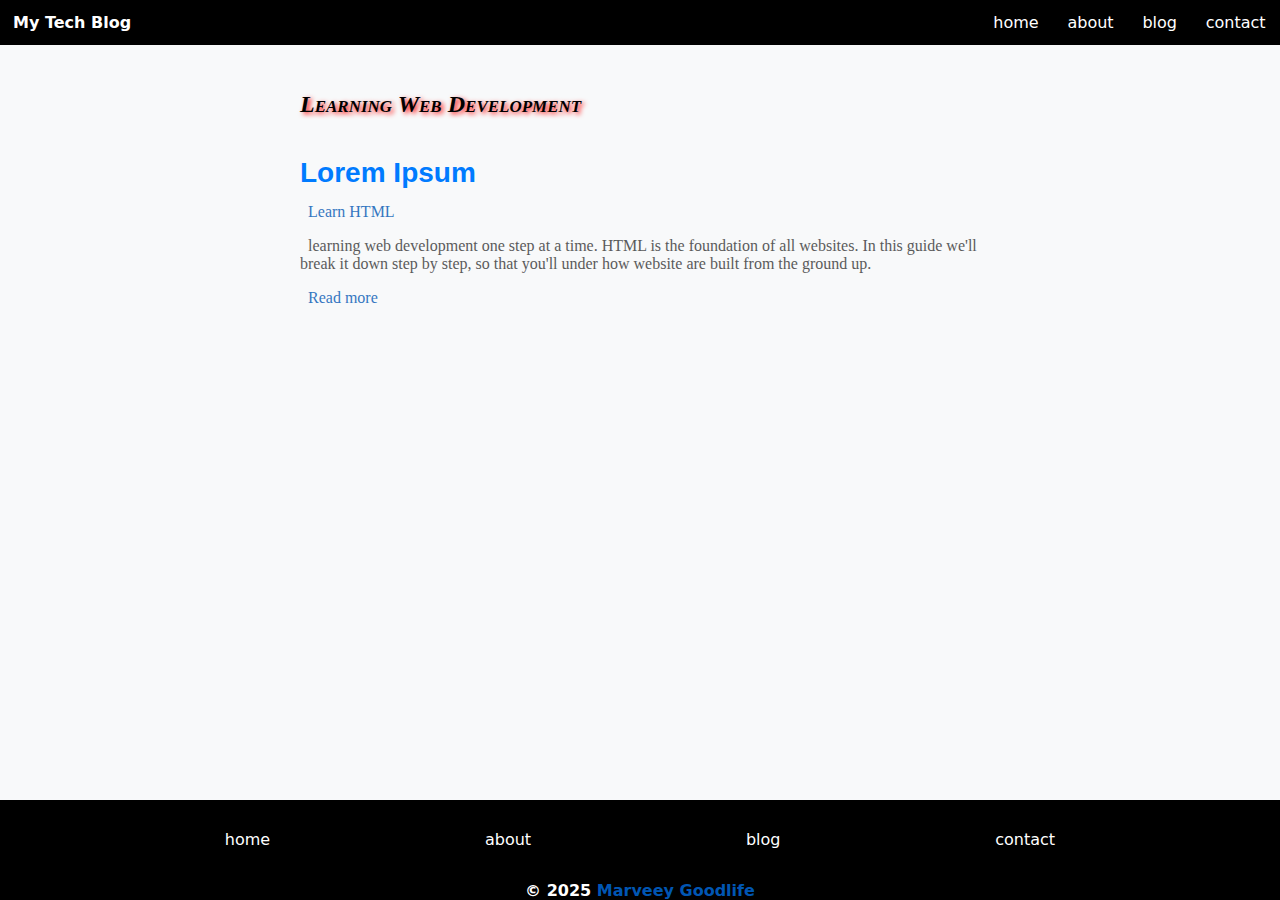
==== index.html @ 9652772c "first commit" ====
<!DOCTYPE html>
<html lang="en">
<head>
<meta charset="UTF-8">
<meta name="description" conent="This is a self-development blog">
<meta name="Author" content="Marveey Goodlife">
<meta name="viewport" content="width=device-width,initial-scale=1.0">
<link rel="stylesheet" href="/assets/css/style.css">
<title>Self-Dev Blog</title>
</head>
<body>
    
 
<!--HEADER SECTION-->
<header>
<!-- logo div -->
<div class="logo-div">
    <p>My Tech Blog</p>
<!-- <img src="" alt="MY-LOGO" class="logo">
 -->
</div>

<!-- navbar -->
<nav class="navbar">
<div>
<button type="button" class="closeBtn"> x </button>
</div>

<!--NAV-LINKS-->
<ul class="navul">
<li class="navli">
<a href="index.html" class="navlinks" >home</a>
</li>
<li class="navli">
<a href="about.html" class="navlinks">about</a>
</li>
<li class="navli">
<a href="/posts/learn-HTML.html" class="navlinks">blog</a>
</li>
<li class="navli">
<a href="contact.html" class="navlinks">contact</a>
</li>
</ul>
</nav>

<!-- open menu button -->
<div class="btn-div">
<button type="button" class="togglebutton"><span class="bars"></span>
    <span class="bars"></span>
    <span class="bars"></span></button>
</div>
</header>

<!--MAIN SECTION-->
<main class="main">
<h1>Learning Web Development</h1>
<!-- FIRST SECTION-->
<section class="hero-section">
<h2> Lorem Ipsum</h2>
<!-- <article> 
<div>
    welcome message 

</div>
</article> -->
<article>
    <p>
        <a href="/posts/learn-HTML.html">Learn HTML</a>
    </p>
    <p>
        learning web development one step at a time. HTML is the foundation of all websites. In this guide we'll break it down step by step, so that you'll under how website are built from the ground up.
    </p>
    <p><a href="/posts/learn-HTML.html">Read more</a></p>
</article>
</section>

</main>

<!--FOOTER SECTION-->
<footer>

<!--BLOG LINKS-->

<div class="left">
    <!--NAV-LINKS-->
<ul class="ul">

    <li class="li">
    <a href="index.html" class="links">home</a>
    </li>
    <li class="li">
    <a href="about.html" class="links">about</a>
    </li>
    <li class="li">
    <a href="/posts/learn-HTML.html" class="links">blog</a>
    </li>
    <li class="li">
    <a href="contact.html" class="links">contact</a>
    </li>
    </ul>
</div>

<!--AUTHOR DETAILS-->
<div class="author-div"> 
<p class="author-p">&copy; 2025 <a href="https://www.linkedin.com/in/marvellous-ediagbonya-064b50147/details/experience/" target="_blank" rel="noreferrer">Marveey Goodlife</a> 

</p>
</div>
</footer>

<script src="/assets/js/script.js"></script>
</body>
</html>
---- assets/css/style.css ----
@import url("/assets/css/large-media.css");

/* @import url("/main.css");
 *//* basic reset */
*, *::before, *::after{
box-sizing: inherit;
padding: 0;
margin: 0;
}

:root {

    --primary-color:#007bff; 
    --secondaryColor:#0056b3;
    --backgroundColor:#f8f9fa;
    --text:#333;
    --color: black;
}

/* General style */
html {
    box-sizing: border-box;
    font-size: 100%;
    font-kerning: auto;
}

body {  
    font-family: system-ui, -apple-system, BlinkMacSystemFont, 'Segoe UI', Oxygen, Ubuntu, Cantarell, 'Open Sans', 'Helvetica Neue', sans-serif;
    scroll-behavior: smooth;
    display: flex;
    flex-direction: column;
    align-items: center;
    justify-content: center;
    gap: 20px;
    background-color: var(--backgroundColor);
    color: var(--text);
     scroll-behavior: smooth;
}

body.dark-mode {
    color: #e0e0e0 ;
    background-color: #121212;
}
main {
    text-align: left;
    padding: 10px;
    margin: 3rem 0 7rem 0;
    max-width: 700px;
    display: grid;
    grid-template-columns: 1fr;
    place-content: center;
    grid-template-rows: auto;
}
header, footer {
    width: 100vw;
    color: white;
    background-color: #000;
    height: auto;
 }
 footer { 
    left: 0;
    right: 0;
    text-align: center;
    position: fixed;
    bottom: 0;
     padding: 10px;
    z-index: 1000;
 }
.author-p {
    font-weight: bold;
}
/* header style */
header {
    display: flex;
    flex-direction: row;
    justify-content: space-between;
    padding: 13px;
    position: fixed;
    top: 0;
    left: 0;
    right: 0;
    z-index: 1000;
    height: auto;
 }
 div.logo-div {
    margin: 0;
    padding: 0;
     top: 0;
 }
nav {
    position: fixed;
    top: 0;
    padding: 10px;
    left: 0;
    text-align: center;
    width: 90%;
    height: 100%;
    transition: all .4s linear;
    z-index: 1000;
    background-color: rgb(17, 17, 17);
}
.navbar {
    transform: translateY(-100%);
}
.show {
    transform: translate(0);
 }

/* nav links */
.navul {
    display: flex;
    flex-direction: column;
    justify-content: center;
    align-items: center;
    padding: 40px;
    transition: all .3s linear;
}
.navul li  {
    list-style-type: none;
    padding: 5px;
    margin: 10px 0 20px 0;
 }
.navul li .navlinks {
    text-decoration: none;
    color: white;
    font: 2rem;
    display: flex;
    width: min-content;
    text-align: center;
    justify-content: space-evenly;
    transition: all .3s linear;
 }

 .navul li .navlinks:hover {
    color: var(--secondaryColor);
    text-decoration: underline;
    transform: scale(1.40);
 }
/* nav links end*/

/* header style end */
 /* =========
 paragraph style 
 ================*/
 div.logo-div p {
     font-weight: bold;
 }
 section article p {      hyphens: auto;
    text-indent: .5em;
    font-size: 100%;
    opacity: 0.8;
    padding: 8px 0 8px 0;
     
    font-family: 'Times New Roman', Times, serif;
  }
 section article  p:hover {
    color: var(--color);
    opacity: 1;
 }
strong {
    font-style: italic bold;     text-indent: 2%;
    ;
    font-variant: small-caps;
      
}
 /* general link style */
 a:link{
    transition: all .3s ease;
    color: #0056b3;
    text-decoration: none;
 }
 a:visited {
color:#0351a4;
 }
 a:hover {
    text-decoration:underline;
    color: #007bff;
 }
 a:active {
    color: red;
 }
 /* general link style end*/

 /* footer  link style  */
 .ul li {
    list-style-type: none;
 }
.ul li a {
    color: white;
}
.ul li a:visited {
    color: white;
}
.ul li a:hover {
    color:#007bff;
 }
.ul li a:active {
    color:red;
 }
 /* footer link style end*/

/* label::after{
    content: " v";
    text-decoration: underline;
} */
/* Body style end */

/* header/ headings styles */
h1, h2, h3 {
    color: var(--primary-color);
    margin: 25px 0 5px 0;
}
h1 { text-shadow: -.1em -.1em #bad9fa;
    font: oblique bold small-caps 1.5em/1.8em Verdana, sans-serif;
}
h2 { 
    font: bold  1.75em/1.2 sans-serif;
 }
h2.smallh2 {
    font: italic bold 1.50em/1.5 Tahoma;
  }
h3 {
     font: bold 1.60em/1.2 sans-serif;
}
/* headings styles end */
 
/* Buttons style  */
span.bars {
    width: 90%;
    height: 2px;
    display: block;
    margin: 2px 0 3px 2px;
    justify-content: space-between;
     background-color: white;
    position: relative;
}
.togglebutton {
    width: 25px;
    padding: 0;
    margin: 0;
    background-color: unset;
    transform: all .3s linear;
}
.togglebutton:hover {
    transform: rotate(360deg);
    background-color: unset;
}
button {
    display: inline-block;
     outline: none;
    border: none;
    padding: 10px;
    text-align: center;
    transition: all .3s linear;
    font-size: 13px;
    margin: .3rem;
 }
  .btn-div {
    display: flex;
    justify-content: center;
    align-items: center;
  }
 .closeBtn {
    color: white;
    background-color: unset;
    font-size: 20px;
    z-index: 100;
    float: right;
 }
  .closeBtn:hover {
   color: var(--secondaryColor);
  transform: rotate(360deg);
 } 
/* Button style end */
/* .sectionA article >p{
    background-color: tomato;
    border: 5px dotted black;
} */
/* form style */
div.formdiv {
    width: 100%;
     padding: 5px;
    margin: 2rem .5rem 2rem .5rem;
    display: grid;
    place-items: center;
}

form {height: auto;
    max-width: 500px;
     display: grid;
    place-items: center;
    margin-bottom: .5rem;
    padding: 15px 10px;
    transition: all .3s linear;
    border: .01em solid grey;  
}
form:hover{
    box-shadow: 5px 5px  5px rgba(51, 135, 224, 0.28);
    transform: scale(1.02);
}
 
fieldset {
    border: none;
    margin-bottom: .9em;
    text-align: center;
      width: 100%;
 }
.formbtn {
    color: white;
    background-color: var(--primary-color);
    width: 150px;
    max-width: 300px;
    transition: all .3s linear;
    display: block;
    margin: 0 auto;
    outline: none;
    border: none;
    height: 50px  ;
    padding: .5em;
    font-size: 1em;
}
.formbtn:hover {
    transform: scale(1.05);
    box-shadow: 2px 2px  5px rgba(51, 135, 224, 0.848);
    
    background-color: var(--secondaryColor);
}
label {
    text-align: left;
    font-weight: bold;
    padding: 3px;
    display: block;
}
input{
    width: 20em;
    max-width: 100%;
    height: 2.2rem;
}
input::placeholder {
    font-weight: 500;
    padding-left: 1rem;
}

input:focus {
    border: 2px solid maroon;
}
/* form style end*/

/* MEDIA QUERIES */
@media screen and (min-width: 65em) {
/* Navigation style */     
nav {
    position: fixed;
    top: unset;
    padding: unset;
    right: 0;
    left: unset;
    width: unset;
    height: unset;
    z-index: unset;
}
.navbar {
    transform: unset;
 }
/* nav links */
.navul {
    position: absolute;
    right: 0;
     flex-direction: row;
     padding: unset;
 }
.navul li  {
    height: auto;
    padding: 0 .9em 0 .9em;
    margin: unset;
 }
.navul li .navlinks {
        height: auto;
 }
 .show {
    transform: unset;
 }
 .navul li .navlinks:hover {
    transform: scale(1.20);
 }
/* nav links end*/

/* Buttons style  */
  .btn-div {
    display: none;

  }
  .closeBtn {
    display: none;
  }
/* Button style end */
    h1 {
        color: black;
        text-shadow: .1em .1em .2em red;
    font-family: 'Lobster', cursive;
    }
   /*  body {
        background-color: grey;
        color: black;
    } */
    ul.ul  {
        display: flex;
        flex-direction: row;
        justify-content: space-evenly;
        align-items: center;
    }
    /* footer style  */
    footer { 
           padding: 30px 10px 0 10px;
      }
      div.author-div {
        position: relative;
        display: flex;
         flex-direction: row;
         justify-content: center;
         margin-top: 2em;

      }
      p.author-p {
        margin: 0;
        align-items:flex-end;
         padding: 0;
       }

   }
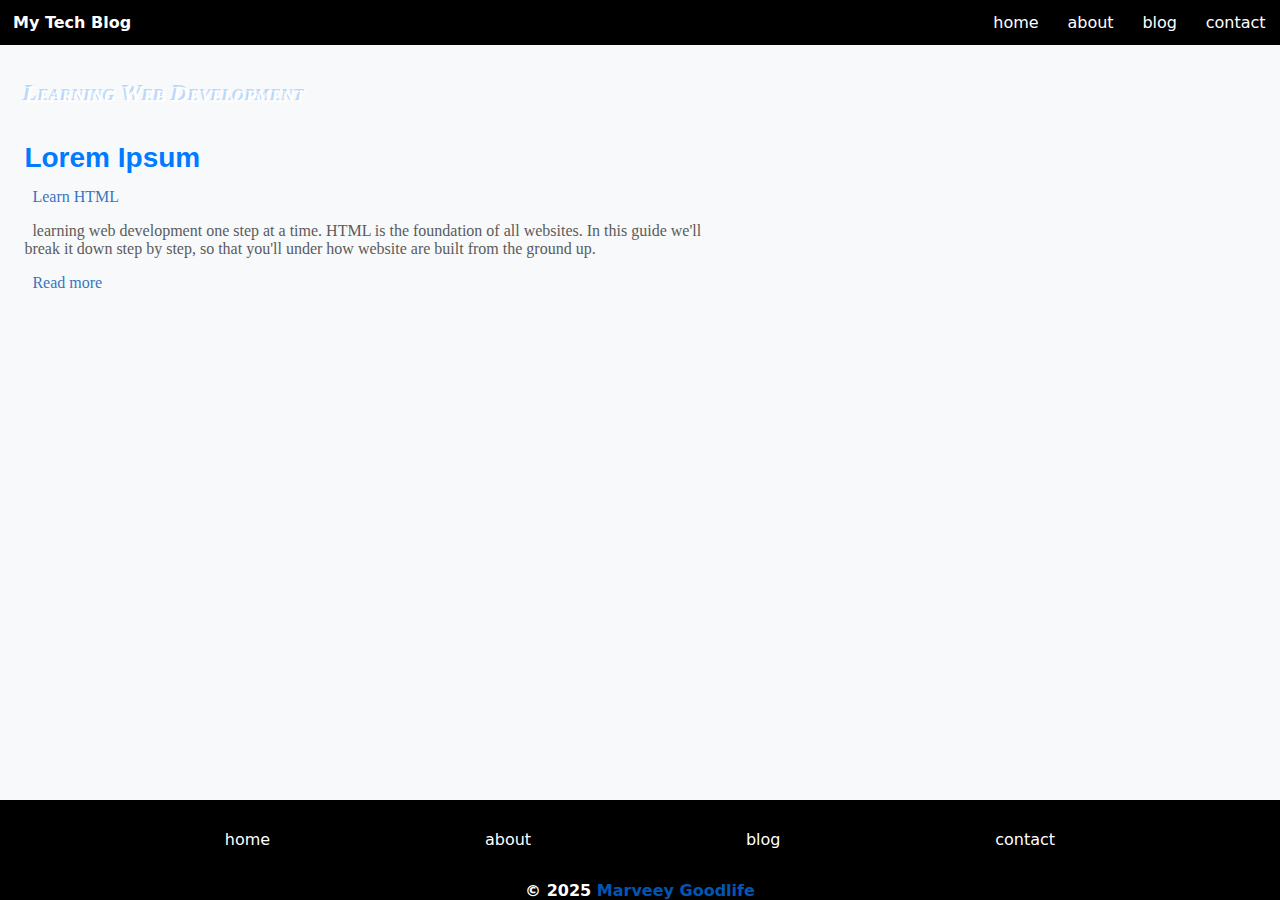
==== commit a88eff54: "Updated the laptop layout to 3 column grid Chnaged the Html lesson page" ====
--- a/index.html
+++ b/index.html
@@ -5,14 +5,14 @@
 <meta name="description" conent="This is a self-development blog">
 <meta name="Author" content="Marveey Goodlife">
 <meta name="viewport" content="width=device-width,initial-scale=1.0">
-<link rel="stylesheet" href="/assets/css/style.css">
+<link rel="stylesheet" href="style.css">
 <title>Self-Dev Blog</title>
 </head>
 <body>
     
  
 <!--HEADER SECTION-->
-<header>
+<header class="main-header">
 <!-- logo div -->
 <div class="logo-div">
     <p>My Tech Blog</p>
@@ -21,7 +21,7 @@
 </div>
 
 <!-- navbar -->
-<nav class="navbar">
+<nav class="navbar mainNav">
 <div>
 <button type="button" class="closeBtn"> x </button>
 </div>
@@ -51,31 +51,32 @@
 </div>
 </header>
 
-<!--MAIN SECTION-->
-<main class="main">
-<h1>Learning Web Development</h1>
-<!-- FIRST SECTION-->
-<section class="hero-section">
-<h2> Lorem Ipsum</h2>
-<!-- <article> 
-<div>
-    welcome message 
 
-</div>
-</article> -->
-<article>
-    <p>
-        <a href="/posts/learn-HTML.html">Learn HTML</a>
-    </p>
-    <p>
-        learning web development one step at a time. HTML is the foundation of all websites. In this guide we'll break it down step by step, so that you'll under how website are built from the ground up.
-    </p>
-    <p><a href="/posts/learn-HTML.html">Read more</a></p>
-</article>
-</section>
 
+  <!--MAIN SECTION-->
+  <main id="main-content" class="main">
+    <h1>Learning Web Development</h1>
+    <!-- FIRST SECTION-->
+    <section class="hero-section">
+    <h2> Lorem Ipsum</h2>
+    <!-- <article> 
+    <div>
+        welcome message 
+    
+    </div>
+    </article> -->
+    <article>
+        <p>
+            <a href="/posts/learn-HTML.html">Learn HTML</a>
+        </p>
+        <p>
+            learning web development one step at a time. HTML is the foundation of all websites. In this guide we'll break it down step by step, so that you'll under how website are built from the ground up.
+        </p>
+        <p><a href="/posts/learn-HTML.html">Read more</a></p>
+    </article>
+    </section>
+    
 </main>
-
 <!--FOOTER SECTION-->
 <footer>
 
@@ -108,6 +109,6 @@
 </div>
 </footer>
 
-<script src="/assets/js/script.js"></script>
+<script src="script.js"></script>
 </body>
 </html>
--- a/style.css
+++ b/style.css
@@ -0,0 +1,546 @@
+@import url("/assets/css/large-media.css");
+
+/* @import url("/main.css");
+ *//* basic reset */
+*, *::before, *::after{
+box-sizing: inherit;
+padding: 0;
+margin: 0;
+}
+
+:root {
+
+    --primary-color:#007bff; 
+    --secondaryColor:#0056b3;
+    --backgroundColor:#f8f9fa;
+    --text:#333;
+    --color: black;
+}
+
+/* General style */
+html {
+    box-sizing: border-box;
+    font-size: 100%;
+    font-kerning: auto;
+}
+
+body {  
+    font-family: system-ui, -apple-system, BlinkMacSystemFont, 'Segoe UI', Oxygen, Ubuntu, Cantarell, 'Open Sans', 'Helvetica Neue', sans-serif;
+    scroll-behavior: smooth;
+    display: grid;
+    grid-template: "header" auto
+    "main" 1fr
+    "footer" auto / 1fr;
+    background-color: var(--backgroundColor);
+    color: var(--text);
+     scroll-behavior: smooth;
+     text-align: center;
+     min-height: 100vh;
+}
+
+body.dark-mode {
+    color: #e0e0e0 ;
+    background-color: #121212;
+}
+.main {
+    margin: 3rem .9rem  ;
+    text-align: left;
+    padding:0  10px 10px 10px;
+     max-width: 700px;
+    /* display: grid; */
+    height: auto;
+     
+ }
+.main-header, footer {
+    width: 100vw;
+    color: white;
+    background-color: #000;
+    height: auto;
+ }
+ footer { 
+    grid-area: footer;
+    left: 0;
+    right: 0;
+    text-align: center;
+    position: fixed;
+    bottom: 0;
+     padding: 10px;
+    z-index: 1000;
+ }
+.author-p {
+    font-weight: bold;
+}
+/* header style */
+.main-header {
+    grid-area: header;
+    display: flex;
+    flex-direction: row;
+    justify-content: space-between;
+    padding: 13px;
+    position: fixed;
+    top: 0;
+    left: 0;
+    right: 0;
+    z-index: 1000;
+    height: auto;
+ }
+ div.logo-div {
+    margin: 0;
+    padding: 0;
+     top: 0;
+ }
+.mainNav {
+    position: fixed;
+    top: 0;
+    padding: 10px;
+    left: 0;
+    text-align: center;
+    width: 90%;
+    height: 100%;
+    transition: all .4s linear;
+    z-index: 1000;
+    background-color: rgb(17, 17, 17);
+}
+.navbar {
+    transform: translateY(-100%);
+}
+.show {
+    transform: translate(0);
+ }
+.main-wrapper {
+    grid-area: main;
+}
+/* nav links */
+.navul {
+    display: flex;
+    flex-direction: column;
+    justify-content: center;
+    align-items: center;
+    padding: 40px;
+    transition: all .3s linear;
+}
+.navul li  {
+    list-style-type: none;
+    padding: 5px;
+    margin: 10px 0 20px 0;
+ }
+.navul li .navlinks {
+    text-decoration: none;
+    color: white;
+    font: 2rem;
+    display: flex;
+    width: min-content;
+    text-align: center;
+    justify-content: space-evenly;
+    transition: all .3s linear;
+ }
+
+ .navul li .navlinks:hover {
+    color: var(--secondaryColor);
+    text-decoration: underline;
+    transform: scale(1.40);
+ }
+/* nav links end*/
+
+/* header style end */
+ /* =========
+ paragraph style 
+ ================*/
+ div.logo-div p {
+     font-weight: bold;
+ }
+ section article p {      hyphens: auto;
+    text-indent: .5em;
+    font-size: 100%;
+    opacity: 0.8;
+    padding: 8px 0 8px 0;
+     
+    font-family: 'Times New Roman', Times, serif;
+  }
+ section article  p:hover {
+    color: var(--color);
+    opacity: 1;
+ }
+strong {
+    font-style: italic bold;     text-indent: 2%;
+    ;
+    font-variant: small-caps;
+      
+}
+ /* general link style */
+ a:link{
+    transition: all .3s ease;
+    color: #0056b3;
+    text-decoration: none;
+ }
+ a:visited {
+color:#0351a4;
+ }
+ a:hover {
+    text-decoration:underline;
+    color: #007bff;
+ }
+ a:active {
+    color: red;
+ }
+ /* general link style end*/
+
+ /* footer  link style  */
+ .ul li {
+    list-style-type: none;
+ }
+.ul li a {
+    color: white;
+}
+.ul li a:visited {
+    color: white;
+}
+.ul li a:hover {
+    color:#007bff;
+ }
+.ul li a:active {
+    color:red;
+ }
+ /* footer link style end*/
+
+/* label::after{
+    content: " v";
+    text-decoration: underline;
+} */
+/* Body style end */
+
+/* header/ headings styles */
+h1, h2, h3 {
+    color: var(--primary-color);
+    margin: 25px 0 5px 0;
+}
+h1 { text-shadow: -.1em -.1em #bad9fa;
+    font: oblique bold small-caps 1.5em/1.8em Verdana, sans-serif;
+}
+h2 { 
+    font: bold  1.75em/1.2 sans-serif;
+ }
+h2.smallh2 {
+    font: italic bold 1.50em/1.5 Tahoma;
+  }
+h3 {
+     font: bold 1.60em/1.2 sans-serif;
+}
+/* headings styles end */
+ 
+/* Buttons style  */
+span.bars {
+    width: 90%;
+    height: 2px;
+    display: block;
+    margin: 2px 0 3px 2px;
+    justify-content: space-between;
+     background-color: white;
+    position: relative;
+}
+.togglebutton {
+    width: 25px;
+    padding: 0;
+    margin: 0;
+    background-color: unset;
+    transform: all .3s linear;
+}
+.togglebutton:hover {
+    transform: rotate(360deg);
+    background-color: unset;
+}
+button {
+    display: inline-block;
+     outline: none;
+    border: none;
+    padding: 10px;
+    text-align: center;
+    transition: all .3s linear;
+    font-size: 13px;
+    margin: .3rem;
+ }
+  .btn-div {
+    display: flex;
+    justify-content: center;
+    align-items: center;
+  }
+ .closeBtn {
+    color: white;
+    background-color: unset;
+    font-size: 20px;
+    z-index: 100;
+    float: right;
+ }
+  .closeBtn:hover {
+   color: var(--secondaryColor);
+  transform: rotate(360deg);
+ } 
+/* Button style end */
+/* .sectionA article >p{
+    background-color: tomato;
+    border: 5px dotted black;
+} */
+/* form style */
+div.formdiv {
+    width: 100%;
+     padding: 5px;
+    margin: 2rem .5rem 2rem .5rem;
+    display: grid;
+    place-items: center;
+}
+
+form {height: auto;
+    max-width: 500px;
+     display: grid;
+    place-items: center;
+    margin-bottom: .5rem;
+    padding: 15px 10px;
+    transition: all .3s linear;
+    border: .01em solid grey;  
+}
+form:hover{
+    box-shadow: 5px 5px  5px rgba(51, 135, 224, 0.28);
+    transform: scale(1.02);
+}
+ 
+fieldset {
+    border: none;
+    margin-bottom: .9em;
+    text-align: center;
+      width: 100%;
+ }
+.formbtn {
+    color: white;
+    background-color: var(--primary-color);
+    width: 150px;
+    max-width: 300px;
+    transition: all .3s linear;
+    display: block;
+    margin: 0 auto;
+    outline: none;
+    border: none;
+    height: 50px  ;
+    padding: .5em;
+    font-size: 1em;
+}
+.formbtn:hover {
+    transform: scale(1.05);
+    box-shadow: 2px 2px  5px rgba(51, 135, 224, 0.848);
+    
+    background-color: var(--secondaryColor);
+}
+label {
+    text-align: left;
+    font-weight: bold;
+    padding: 3px;
+    display: block;
+}
+input{
+    width: 20em;
+    max-width: 100%;
+    height: 2.2rem;
+}
+input::placeholder {
+    font-weight: 500;
+    padding-left: 1rem;
+}
+
+
+input:focus {
+    border: 2px solid maroon;
+}
+/* form style end*/
+/* sidebar style */
+.sidebar-right, .sidebar-left {
+    display: none;
+}
+#aside-links {
+    grid-area: sidebar;
+}
+
+#docs{
+    grid-area: docs;
+}
+.main-wrapper {
+    display: block;
+}
+aside {
+    display: flex;
+    flex-direction: column;
+    align-items: center;
+    justify-content: center;
+}
+/* sidebar style end */
+/* section list items style */
+section article > ul, ol li {
+    background-color: red;
+    margin-left: 3em;
+}
+/* section list items style */
+/* MEDIA QUERIES */
+/* Tablet screen */
+@media (min-width: 48em) and (max-width:63em) {
+    body {
+         background-color: #0056b3;
+        grid-template: "header header" auto 
+        "sidebar main" 1fr
+        "footer footer" auto / auto 1fr;
+    }
+    .main-wrapper {
+        display: grid;
+        grid-template: "sidebar main" / auto 1fr;
+    }
+    .sidebar-left {
+        display: block;
+    }
+}
+
+/* Large screen */
+@media screen and (min-width: 64em) {
+    
+body {  
+     
+     grid-template:"header header header"  
+     "main main main" 
+     "footer footer footer"  / auto 2fr 1fr;
+}
+.main-wrapper {
+    margin-top: 2rem;
+    display: grid;
+    grid-template: "sidebar main docs" 1fr / 1fr 2fr 1fr;
+}
+.sidebar-right, .sidebar-left {
+    display: block;
+}
+.sidebar-left  {
+    position: fixed;
+    left: 0;
+   
+    z-index: 100;
+    height: 100vh;
+     color: black;
+    grid-row: 1 / 2;
+    grid-column: 1 / 2;
+    width: 300px;
+    border-right-color:  grey;
+
+}
+
+main.main {
+    grid-row: 1 / 2;
+    grid-column: 2 / 3;
+}
+#docs {
+    position: fixed;
+    right: 0;
+     
+    z-index: 100;
+    height: 100vh;
+    grid-row: -1 / -2;
+    grid-column: 3 / 4;
+}
+/* Navigation style */     
+.mainNav {
+    position: fixed;
+    top: unset;
+    padding: unset;
+    right: 0;
+    left: unset;
+    width: unset;
+    height: unset;
+    z-index: unset;
+}
+.navbar {
+    transform: unset;
+ }
+/* nav links */
+.navul {
+    position: absolute;
+    right: 0;
+     flex-direction: row;
+     padding: unset;
+ }
+.navul li  {
+    height: auto;
+    padding: 0 .9em 0 .9em;
+    margin: unset;
+ }
+.navul li .navlinks {
+        height: auto;
+ }
+ .show {
+    transform: unset;
+ }
+ .navul li .navlinks:hover {
+    transform: scale(1.20);
+ }
+/* nav links end*/
+
+.aside-header {
+    background-color: black;
+    margin: 2em 0 .8em 0;
+    padding: .5em;
+}
+ul li.doc-item {
+    list-style-type: none;
+    display: block;
+    margin: .5em .5em .3em .5em ;
+    background-color: #333;
+    height: 50px;
+    color: white;
+    transition: all .3s linear;
+}
+ul li.doc-item:hover {
+    transform: scale(1.02);
+    box-shadow: .1em .1em .2em #333;
+
+}
+.doc-item .doc-link {
+    color: white;
+}
+/* Buttons style  */
+  .btn-div {
+    display: none;
+
+  }
+  .closeBtn {
+    display: none;
+  }
+/* Button style end */
+    h1 {
+        color: white;
+/*         text-shadow: .1em .1em .2em red;
+ */    font-family: 'Lobster', cursive;
+    }
+   /*  body {
+        background-color: grey;
+        color: black;
+    } */
+    ul.ul  {
+        display: flex;
+        flex-direction: row;
+        justify-content: space-evenly;
+        align-items: center;
+    }
+    /* footer style  */
+    footer { 
+           padding: 30px 10px 0 10px;
+      }
+      div.author-div {
+        position: relative;
+        display: flex;
+         flex-direction: row;
+         justify-content: center;
+         margin-top: 2em;
+
+      }
+      p.author-p {
+        margin: 0;
+        align-items:flex-end;
+         padding: 0;
+       }
+
+
+
+ 
+   }
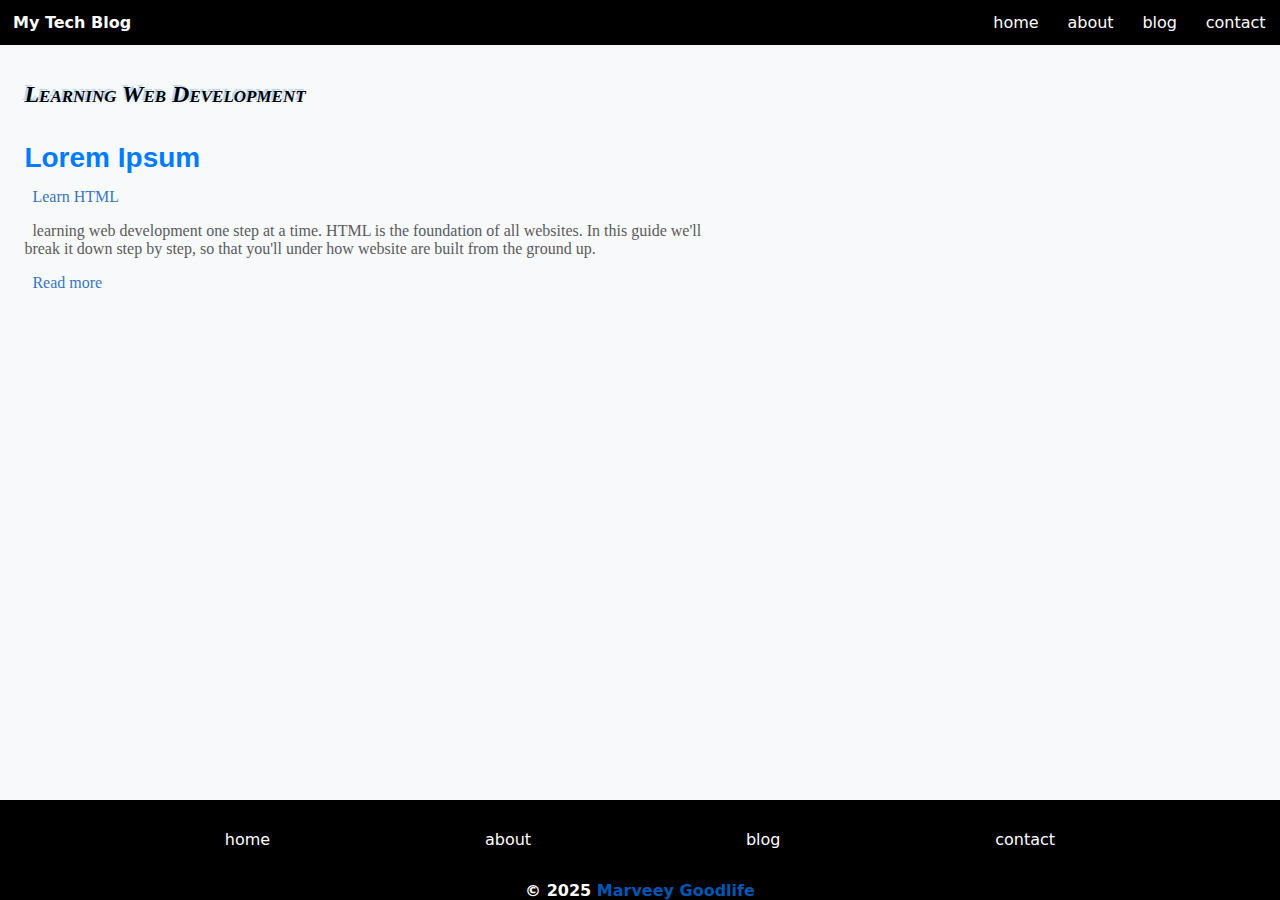
==== commit 58593b12: "commit" ====
--- a/index.html
+++ b/index.html
@@ -35,7 +35,7 @@
 <a href="about.html" class="navlinks">about</a>
 </li>
 <li class="navli">
-<a href="/posts/learn-HTML.html" class="navlinks">blog</a>
+<a href="posts/learn-HTML.html" class="navlinks">blog</a>
 </li>
 <li class="navli">
 <a href="contact.html" class="navlinks">contact</a>
@@ -55,7 +55,7 @@
 
   <!--MAIN SECTION-->
   <main id="main-content" class="main">
-    <h1>Learning Web Development</h1>
+    <h1 class="mainh1">Learning Web Development</h1>
     <!-- FIRST SECTION-->
     <section class="hero-section">
     <h2> Lorem Ipsum</h2>
--- a/style.css
+++ b/style.css
@@ -216,6 +216,9 @@
 }
 h1 { text-shadow: -.1em -.1em #bad9fa;
     font: oblique bold small-caps 1.5em/1.8em Verdana, sans-serif;
+}
+h1.mainh1 {
+    color: black;
 }
 h2 { 
     font: bold  1.75em/1.2 sans-serif;
@@ -350,9 +353,15 @@
     border: 2px solid maroon;
 }
 /* form style end*/
+
 /* sidebar style */
+
 .sidebar-right, .sidebar-left {
     display: none;
+}
+ul .doc-list-items {
+    border: 2px solid red;
+
 }
 #aside-links {
     grid-area: sidebar;
@@ -485,9 +494,8 @@
     list-style-type: none;
     display: block;
     margin: .5em .5em .3em .5em ;
-    background-color: #333;
-    height: 50px;
-    color: white;
+     height: 50px;
+    color: black;
     transition: all .3s linear;
 }
 ul li.doc-item:hover {
@@ -496,7 +504,7 @@
 
 }
 .doc-item .doc-link {
-    color: white;
+    color: black;
 }
 /* Buttons style  */
   .btn-div {
